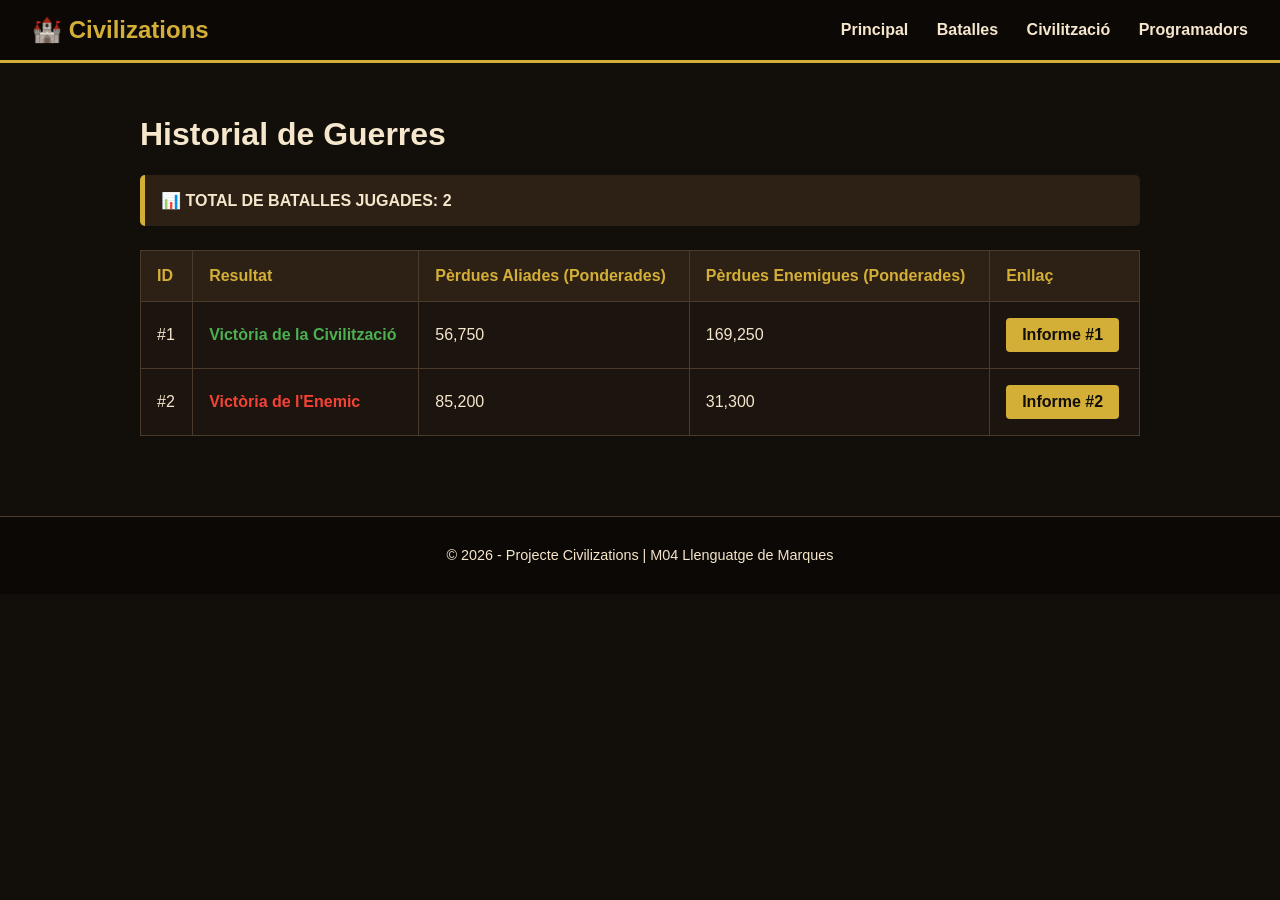
==== M4/batalles.html @ a7404488 "Web Minimo de web hecho" ====
<!DOCTYPE html>
<html lang="ca">
<head>
    <meta charset="UTF-8">
    <meta name="viewport" content="width=device-width, initial-scale=1.0">
    <title>Civilizations - Batalles</title>
    <link rel="stylesheet" href="estils.css">
</head>
<body>
    <header>
        <div class="logo">🏰 Civilizations</div>
        <nav>
            <a href="index.html">Principal</a>
            <a href="batalles.html">Batalles</a>
            <a href="civilitzacio.html">Civilització</a>
            <a href="programadors.html">Programadors</a>
        </nav>
    </header>

    <main class="container animate-fade">
        <h1>Historial de Guerres</h1>
        
        <div class="counter-box">
            📊 TOTAL DE BATALLES JUGADES: 2
        </div>

        <table>
            <thead>
                <tr>
                    <th>ID</th>
                    <th>Resultat</th>
                    <th>Pèrdues Aliades (Ponderades)</th>
                    <th>Pèrdues Enemigues (Ponderades)</th>
                    <th>Enllaç</th>
                </tr>
            </thead>
            <tbody>
                <tr>
                    <td>#1</td>
                    <td class="civilization">Victòria de la Civilització</td>
                    <td>56,750</td>
                    <td>169,250</td>
                    <td><a href="informes.html" class="btn">Informe #1</a></td>
                </tr>
                <tr>
                    <td>#2</td>
                    <td class="enemy">Victòria de l'Enemic</td>
                    <td>85,200</td>
                    <td>31,300</td>
                    <td><a href="informes.html" class="btn">Informe #2</a></td>
                </tr>
            </tbody>
        </table>
    </main>

    <footer>
        <p>&copy; 2026 - Projecte Civilizations | M04 Llenguatge de Marques</p>
    </footer>
</body>
</html>
---- M4/estils.css ----
/* VARIABLES DE COLOR MEDIEVAL */
:root {
    --bg: #120e0a;
    --panel: #1c140e;
    --gold: #d4af37;
    --text: #f5e6cc;
    --green: #4caf50;
    --red: #f44336;
}

/* ESTILOS GENERALES */
body {
    background-color: var(--bg);
    color: var(--text);
    font-family: 'Segoe UI', Tahoma, Geneva, Verdana, sans-serif;
    margin: 0;
    padding: 0;
}

.container {
    padding: 2rem;
    max-width: 1000px;
    margin: auto;
}

/* CABECERA Y MENÚ RESPONSIVE */
header {
    background-color: #0c0805;
    display: flex;
    justify-content: space-between;
    align-items: center;
    padding: 1rem 2rem;
    border-bottom: 3px solid var(--gold);
}

.logo {
    font-size: 1.5rem;
    font-weight: bold;
    color: var(--gold);
}

nav a {
    color: var(--text);
    text-decoration: none;
    margin-left: 1.5rem;
    font-weight: bold;
    transition: 0.3s;
}

nav a:hover {
    color: var(--gold);
}

/* PORTADA */
.hero {
    background: var(--panel);
    padding: 3rem;
    text-align: center;
    border-radius: 8px;
    border: 1px solid var(--gold);
    margin-bottom: 2rem;
}

.hero h1 {
    color: var(--gold);
    margin-top: 0;
}

/* TABLAS */
table {
    width: 100%;
    border-collapse: collapse;
    background-color: var(--panel);
    margin-top: 1rem;
}

th, td {
    padding: 1rem;
    border: 1px solid #4a3b2c;
    text-align: left;
}

th {
    background-color: #2d2015;
    color: var(--gold);
}

/* RECUADROS Y BOTONES */
.counter-box {
    background: #2d2015;
    padding: 1rem;
    border-radius: 5px;
    margin-bottom: 1.5rem;
    border-left: 5px solid var(--gold);
    font-weight: bold;
}

.btn {
    background-color: var(--gold);
    color: #120e0a;
    padding: 0.5rem 1rem;
    text-decoration: none;
    font-weight: bold;
    border-radius: 4px;
    display: inline-block;
    transition: 0.2s;
}

.btn:hover {
    background-color: #ffffff;
}

/* CUADRÍCULA DE RECURSOS */
.resources-grid {
    display: grid;
    grid-template-columns: repeat(auto-fit, minmax(200px, 1fr));
    gap: 1.5rem;
    margin-top: 1.5rem;
}

.card {
    background: var(--panel);
    padding: 1.5rem;
    border-radius: 8px;
    border: 1px solid var(--gold);
    text-align: center;
    box-shadow: 0 4px 10px rgba(0,0,0,0.5);
}

.card h3 {
    margin: 0 0 0.5rem 0;
    color: var(--gold);
}

.card .value {
    font-size: 1.8rem;
    font-weight: bold;
}

/* IMÁGENES SIMULADAS PARA LOS RECURSOS */
.icon-resource {
    font-size: 1.5rem;
    margin-right: 0.5rem;
    vertical-align: middle;
}

/* LISTAS */
ul {
    background: var(--panel);
    padding: 2rem;
    border-radius: 8px;
    border: 1px solid #4a3b2c;
    list-style-type: '🛡️ ';
}

li {
    margin-bottom: 0.8rem;
    font-size: 1.1rem;
}

.civilization { color: var(--green); font-weight: bold; }
.enemy { color: var(--red); font-weight: bold; }

/* PIE DE PÁGINA */
footer {
    background-color: #0c0805;
    text-align: center;
    padding: 1rem;
    margin-top: 3rem;
    border-top: 1px solid #4a3b2c;
    font-size: 0.9rem;
}

/* ANIMACIONES CSS */
.animate-fade {
    animation: fadeIn 0.8s ease-in-out;
}

@keyframes fadeIn {
    from { opacity: 0; transform: translateY(15px); }
    to { opacity: 1; transform: translateY(0); }
}

/* ADAPTACIÓN MÓVIL */
@media (max-width: 600px) {
    header { flex-direction: column; padding: 1rem; }
    nav { margin-top: 1rem; display: flex; gap: 0.5rem; }
    nav a { margin: 0; font-size: 0.9rem; }
}
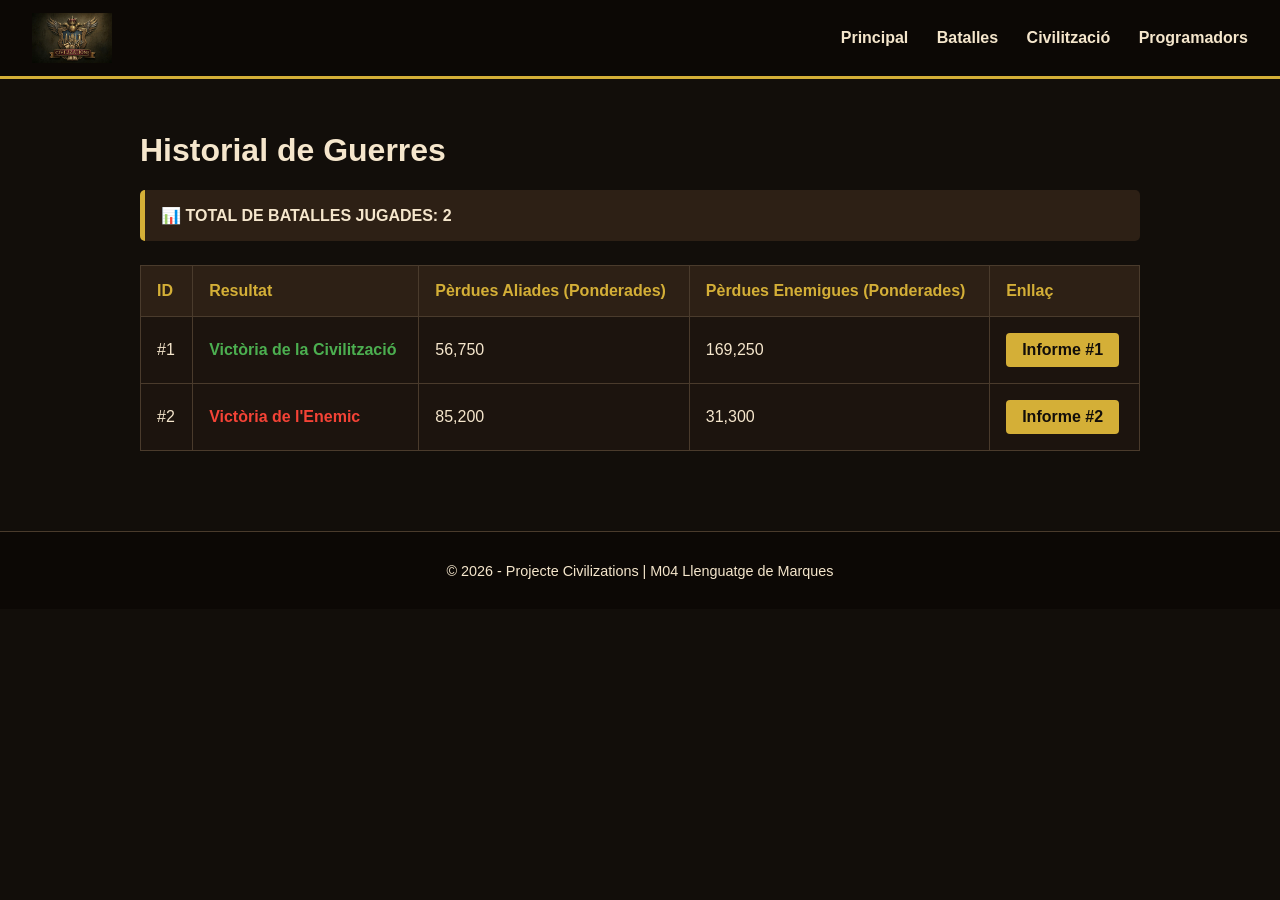
==== commit 8b81ee81: "Arreglos de la pagina web arreglos añadidos logo" ====
--- a/M4/batalles.html
+++ b/M4/batalles.html
@@ -8,7 +8,9 @@
 </head>
 <body>
     <header>
-        <div class="logo">🏰 Civilizations</div>
+        <a href="#" class="logo">
+        <img src="./img/logo.png" alt="Logotipo Medieval">
+        </a>
         <nav>
             <a href="index.html">Principal</a>
             <a href="batalles.html">Batalles</a>
--- a/M4/estils.css
+++ b/M4/estils.css
@@ -29,14 +29,21 @@
     display: flex;
     justify-content: space-between;
     align-items: center;
-    padding: 1rem 2rem;
+    padding: 0.8rem 2rem; /* Reducido ligeramente para mejorar el ajuste visual */
     border-bottom: 3px solid var(--gold);
 }
 
 .logo {
-    font-size: 1.5rem;
-    font-weight: bold;
-    color: var(--gold);
+    display: flex;
+    align-items: center;
+    height: 50px; /* Define la altura máxima que deseas para tu zona de logo */
+}
+
+.logo img {
+    height: 100%;       /* Obliga a la imagen a adaptarse a la altura del contenedor .logo */
+    width: auto;        /* Mantiene la proporción original de la imagen sin deformarla */
+    object-fit: contain;/* Asegura que toda la imagen sea visible sin recortes */
+    max-width: 180px;   /* Límite de ancho para que no desplace el menú en pantallas medianas */
 }
 
 nav a {
@@ -50,6 +57,7 @@
 nav a:hover {
     color: var(--gold);
 }
+
 
 /* PORTADA */
 .hero {
